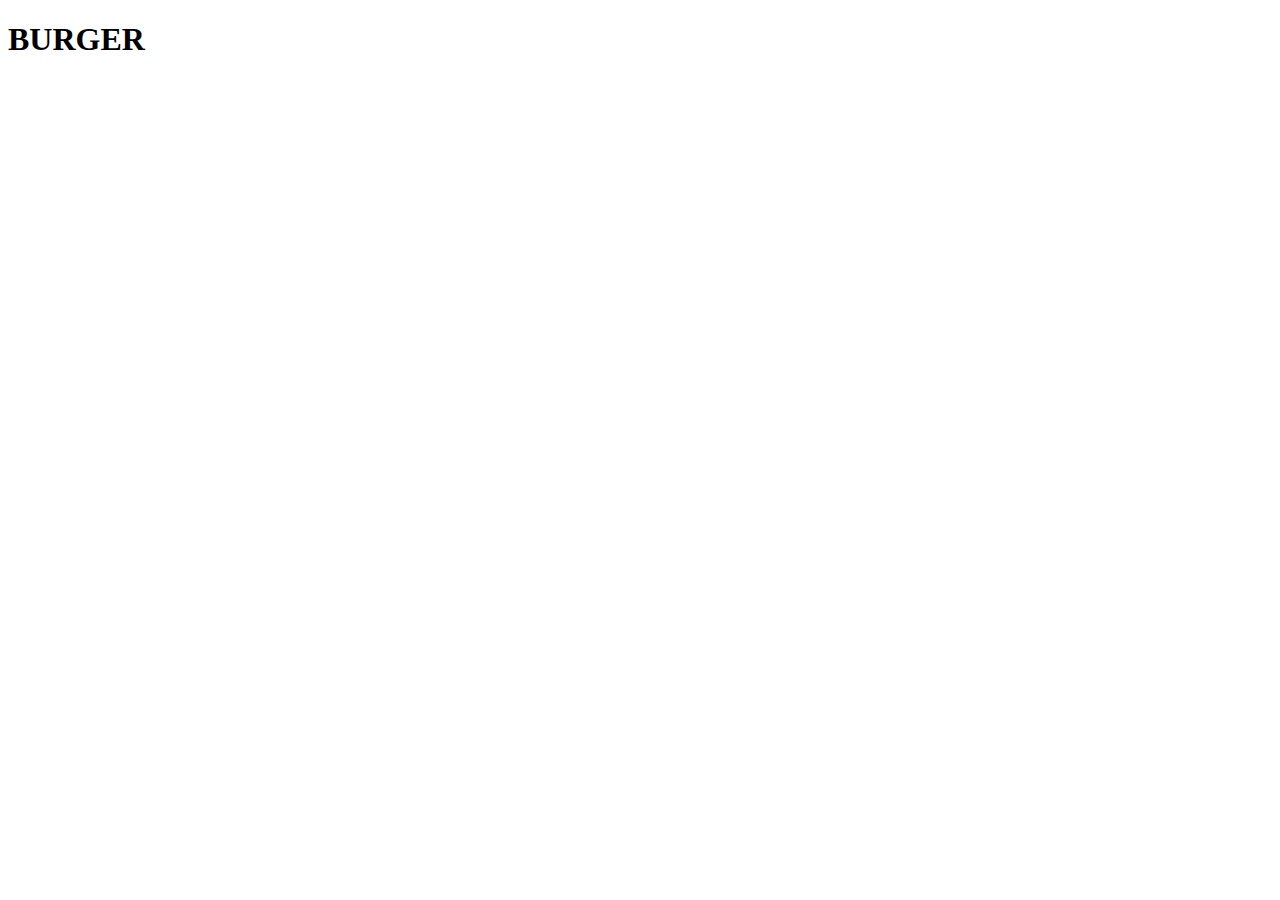
==== burger/burger.html @ 8865f0ac "added indexes for all linked pages" ====
<!DOCTYPE html>
<html lang="en">
<head>
    <meta charset="UTF-8">
    <meta http-equiv="X-UA-Compatible" content="IE=edge">
    <meta name="viewport" content="width=device-width, initial-scale=1.0">
    <title>Document</title>
</head>
<body>
    <H1><strong>BURGER</strong></H1>
</body>
</html>
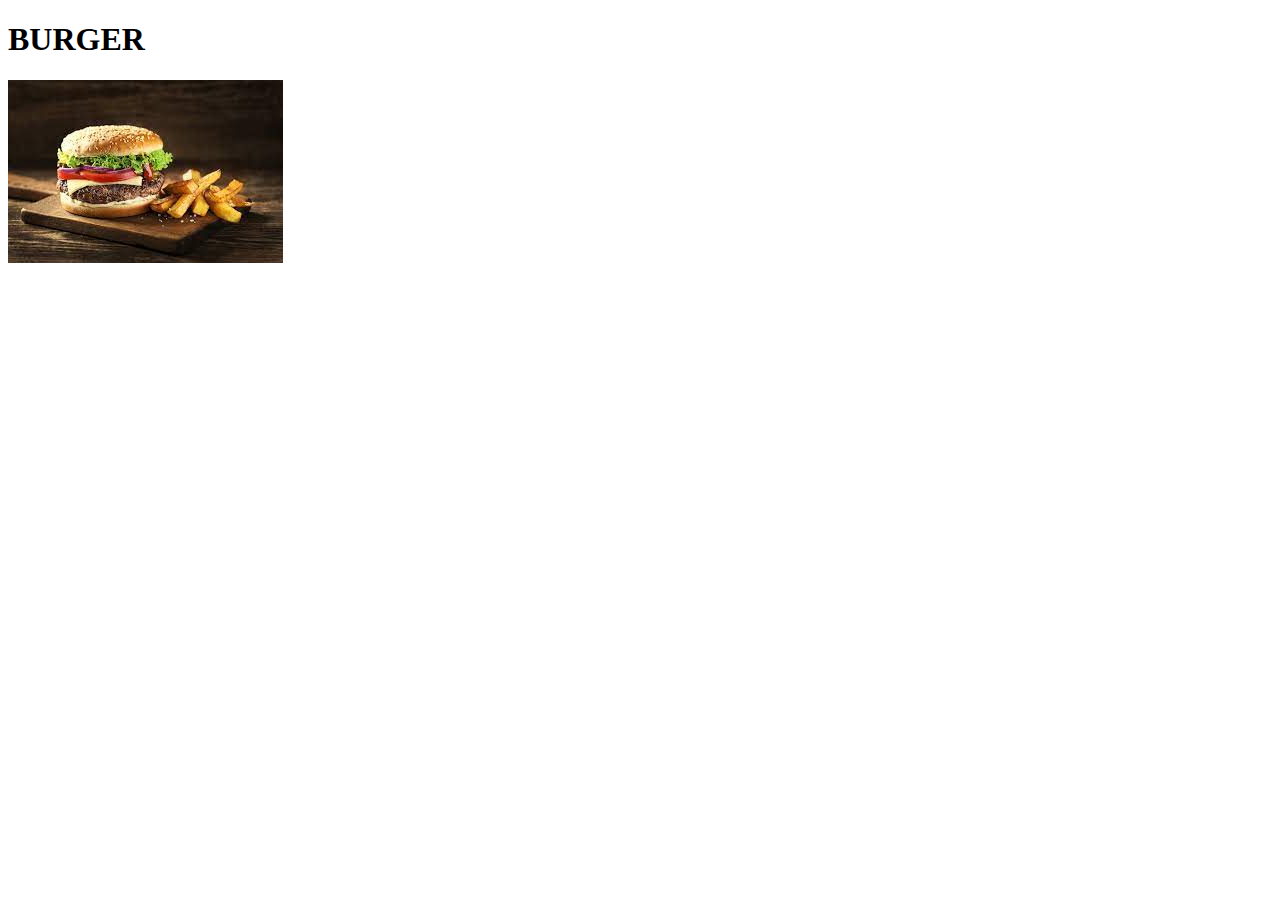
==== commit a5e8ae9c: "images added and links now working" ====
--- a/burger/burger.html
+++ b/burger/burger.html
@@ -8,5 +8,6 @@
 </head>
 <body>
     <H1><strong>BURGER</strong></H1>
+    <img src="../images/burger.jpeg" alt="picture of burger">
 </body>
 </html>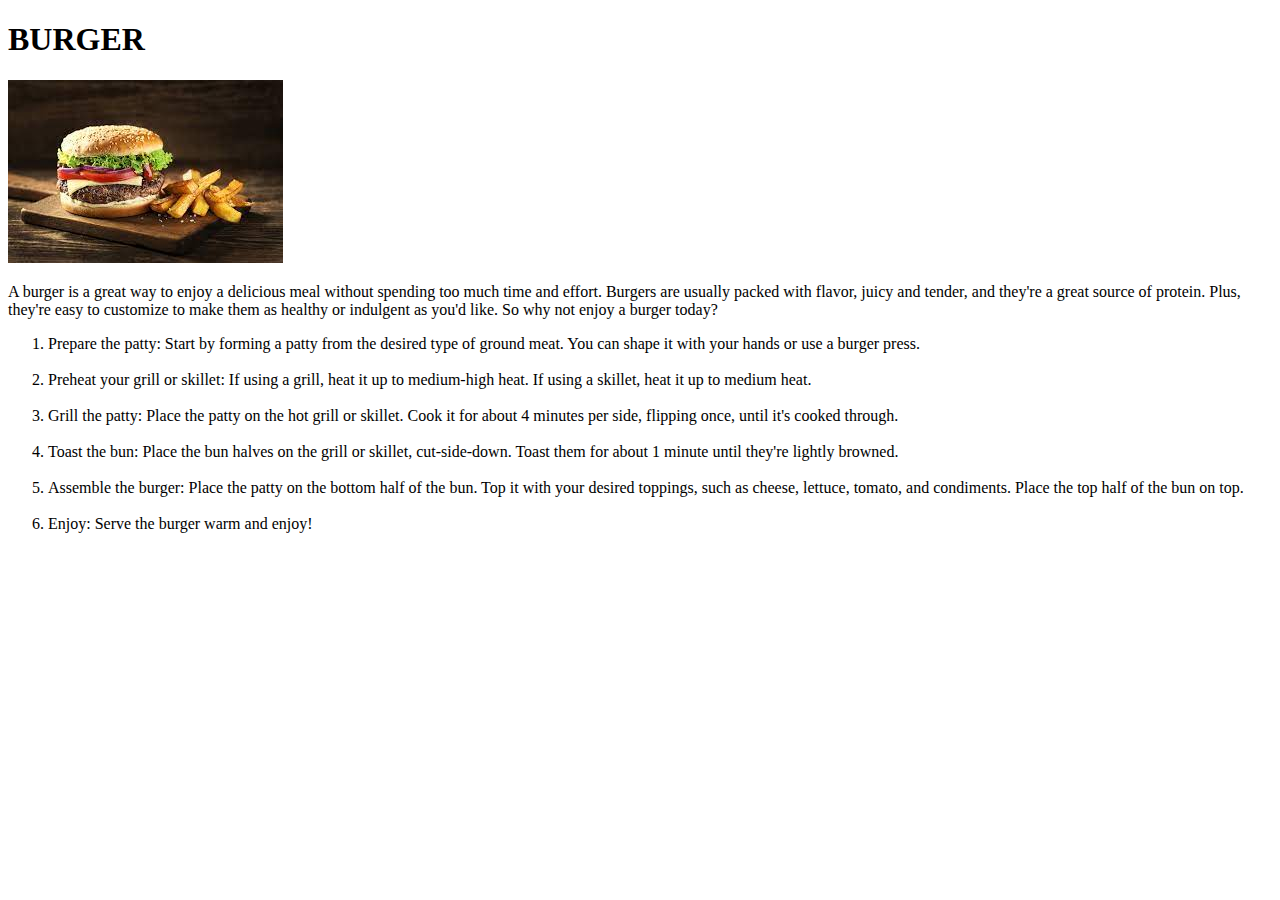
==== commit 8f4fdd9b: "finished" ====
--- a/burger/burger.html
+++ b/burger/burger.html
@@ -7,7 +7,33 @@
     <title>Document</title>
 </head>
 <body>
+    <div>
     <H1><strong>BURGER</strong></H1>
     <img src="../images/burger.jpeg" alt="picture of burger">
+    <p>
+        A burger is a great way to enjoy a delicious meal without spending too much time and effort. 
+        Burgers are usually packed with flavor, juicy and tender, and they're a great source of protein. 
+        Plus, they're easy to customize to make them as healthy or indulgent as you'd like. 
+        So why not enjoy a burger today?</p>
+    </div>
+
+    <div>
+        <ol>
+            <li> Prepare the patty: Start by forming a patty from the desired type of ground meat. 
+                You can shape it with your hands or use a burger press.</li> <br>
+            <li>Preheat your grill or skillet: If using a grill, heat it up to medium-high heat. 
+                If using a skillet, heat it up to medium heat.
+            </li><br>
+            <li>Grill the patty: Place the patty on the hot grill or skillet. 
+                Cook it for about 4 minutes per side, flipping once, until it's cooked through.</li><br>
+            <li>Toast the bun: Place the bun halves on the grill or skillet, cut-side-down. 
+                Toast them for about 1 minute until they're lightly browned.
+            </li><br>
+            <li>Assemble the burger: Place the patty on the bottom half of the bun. Top it with your desired toppings, such as cheese, lettuce, tomato, and condiments. 
+                Place the top half of the bun on top.</li><br>
+            <li> Enjoy: Serve the burger warm and enjoy!</li>
+            
+        </ol>
+    </div>
 </body>
 </html>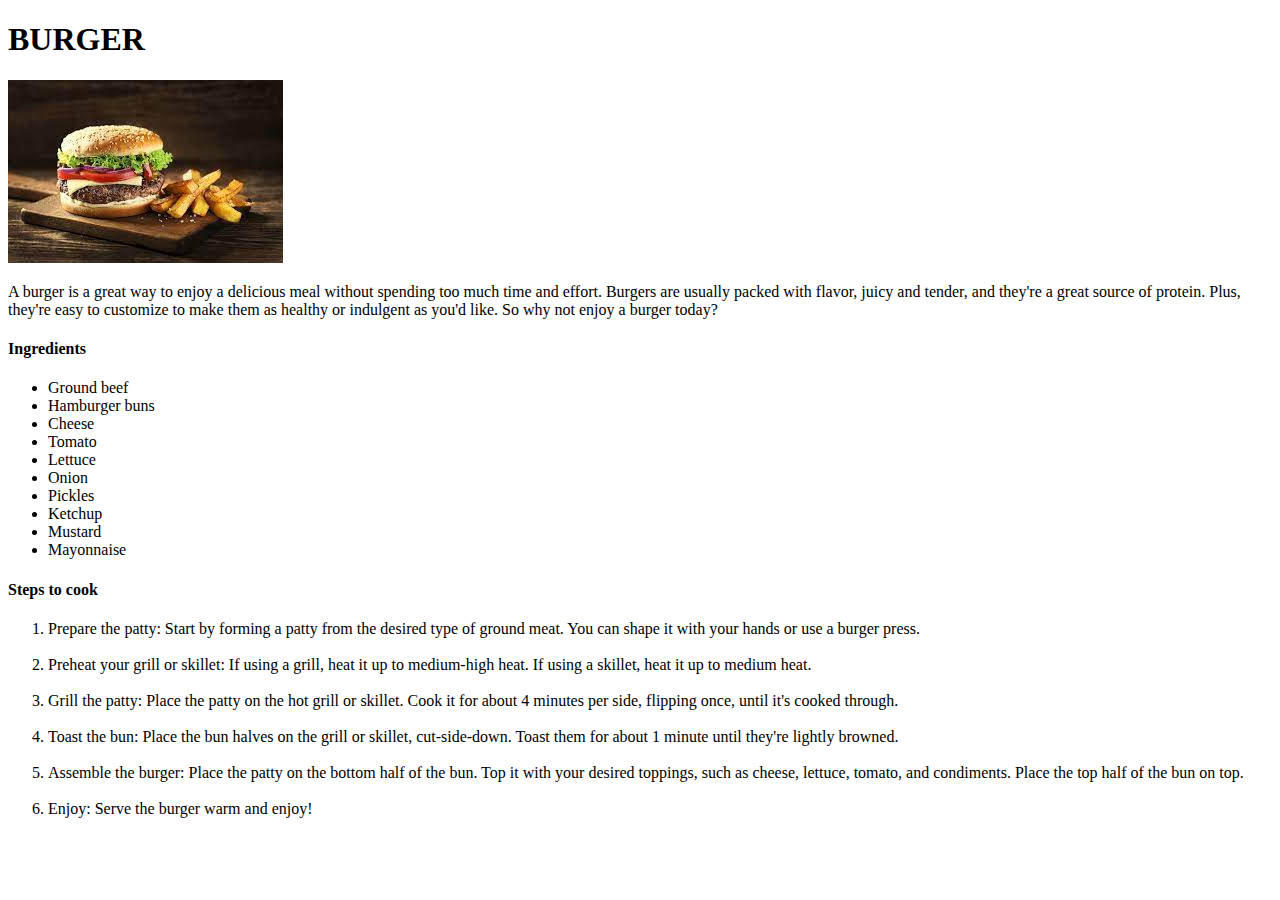
==== commit 405a8b5b: "finished" ====
--- a/burger/burger.html
+++ b/burger/burger.html
@@ -18,6 +18,27 @@
     </div>
 
     <div>
+        <h4>Ingredients</h4>
+
+        <ul>
+            <li>Ground beef</li>
+            <li>Hamburger buns</li>
+            <li>Cheese</li>
+            <li>Tomato</li>
+            <li>Lettuce</li>
+            <li>Onion</li>
+            <li>Pickles</li>
+            <li>Ketchup</li>
+            <li>Mustard</li>
+            <li>Mayonnaise</li>
+          </ul>
+
+    </div>
+    
+    
+    <div>
+        <h4>Steps to cook</h4>
+
         <ol>
             <li> Prepare the patty: Start by forming a patty from the desired type of ground meat. 
                 You can shape it with your hands or use a burger press.</li> <br>
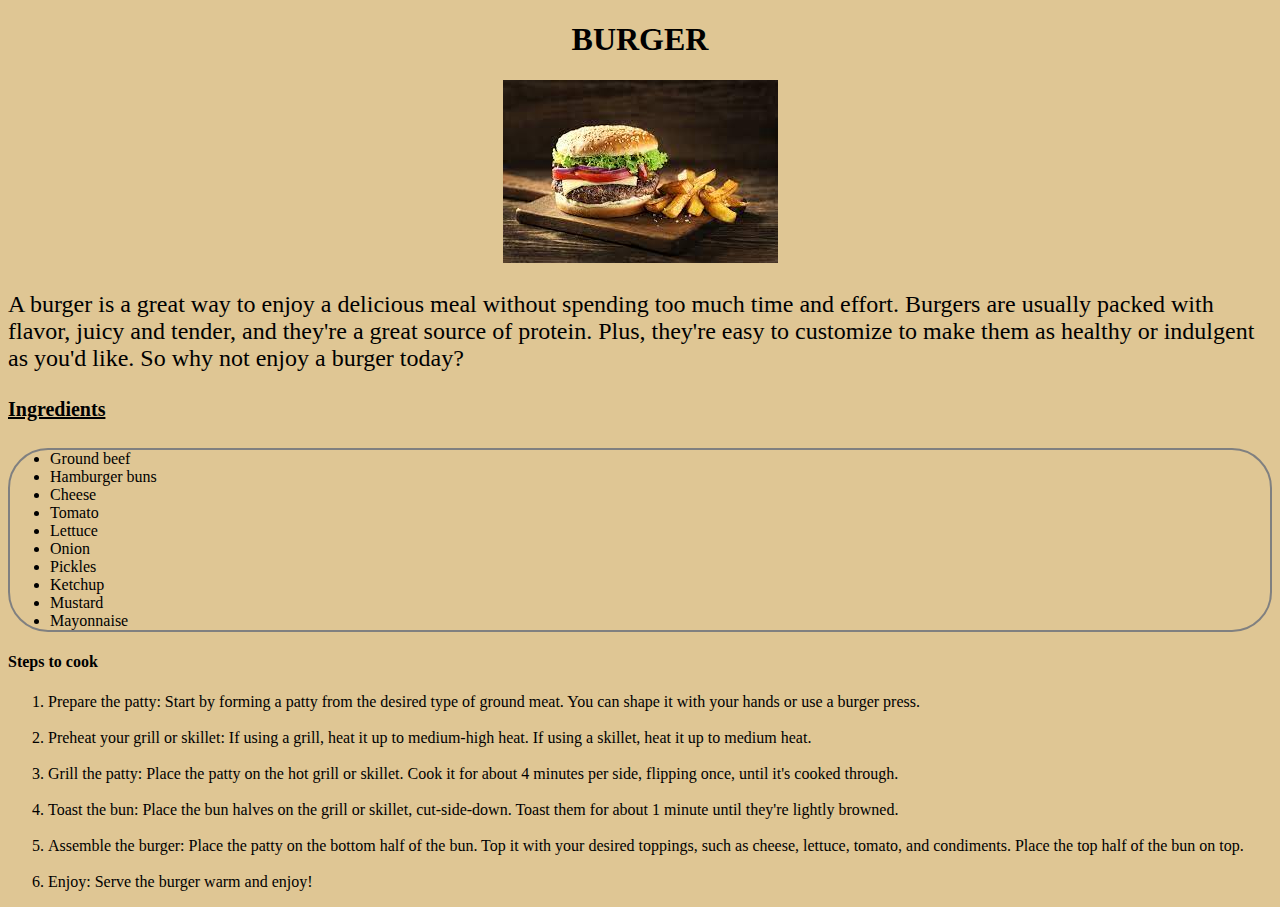
==== commit c24feab2: "add a bit of css nothing impressive" ====
--- a/burger/burger.html
+++ b/burger/burger.html
@@ -1,26 +1,28 @@
 <!DOCTYPE html>
 <html lang="en">
 <head>
+    <link rel="stylesheet" href="/stylesheets/burger-stylesheet.css">
     <meta charset="UTF-8">
     <meta http-equiv="X-UA-Compatible" content="IE=edge">
     <meta name="viewport" content="width=device-width, initial-scale=1.0">
     <title>Document</title>
 </head>
 <body>
-    <div>
-    <H1><strong>BURGER</strong></H1>
+    <div class="page-title">
+    <H1>BURGER</H1>
     <img src="../images/burger.jpeg" alt="picture of burger">
-    <p>
+</div>
+    <p class="description">
         A burger is a great way to enjoy a delicious meal without spending too much time and effort. 
         Burgers are usually packed with flavor, juicy and tender, and they're a great source of protein. 
         Plus, they're easy to customize to make them as healthy or indulgent as you'd like. 
         So why not enjoy a burger today?</p>
-    </div>
+    
 
     <div>
-        <h4>Ingredients</h4>
+        <h4 class="ing-header">Ingredients</h4>
 
-        <ul>
+        <ul class="ing-list">
             <li>Ground beef</li>
             <li>Hamburger buns</li>
             <li>Cheese</li>
--- a/stylesheets/burger-stylesheet.css
+++ b/stylesheets/burger-stylesheet.css
@@ -0,0 +1,23 @@
+body{
+    background-color: rgba(211, 177, 109, 0.733);
+}
+
+.page-title{
+    text-align: center;
+}
+
+.description{
+    font-size: 24px;
+}
+
+
+.ing-header{
+    text-decoration: underline;
+    font-size: 20px;
+}
+
+.ing-list{
+    border: 2px solid gray;
+    border-radius: 40px;
+    
+}